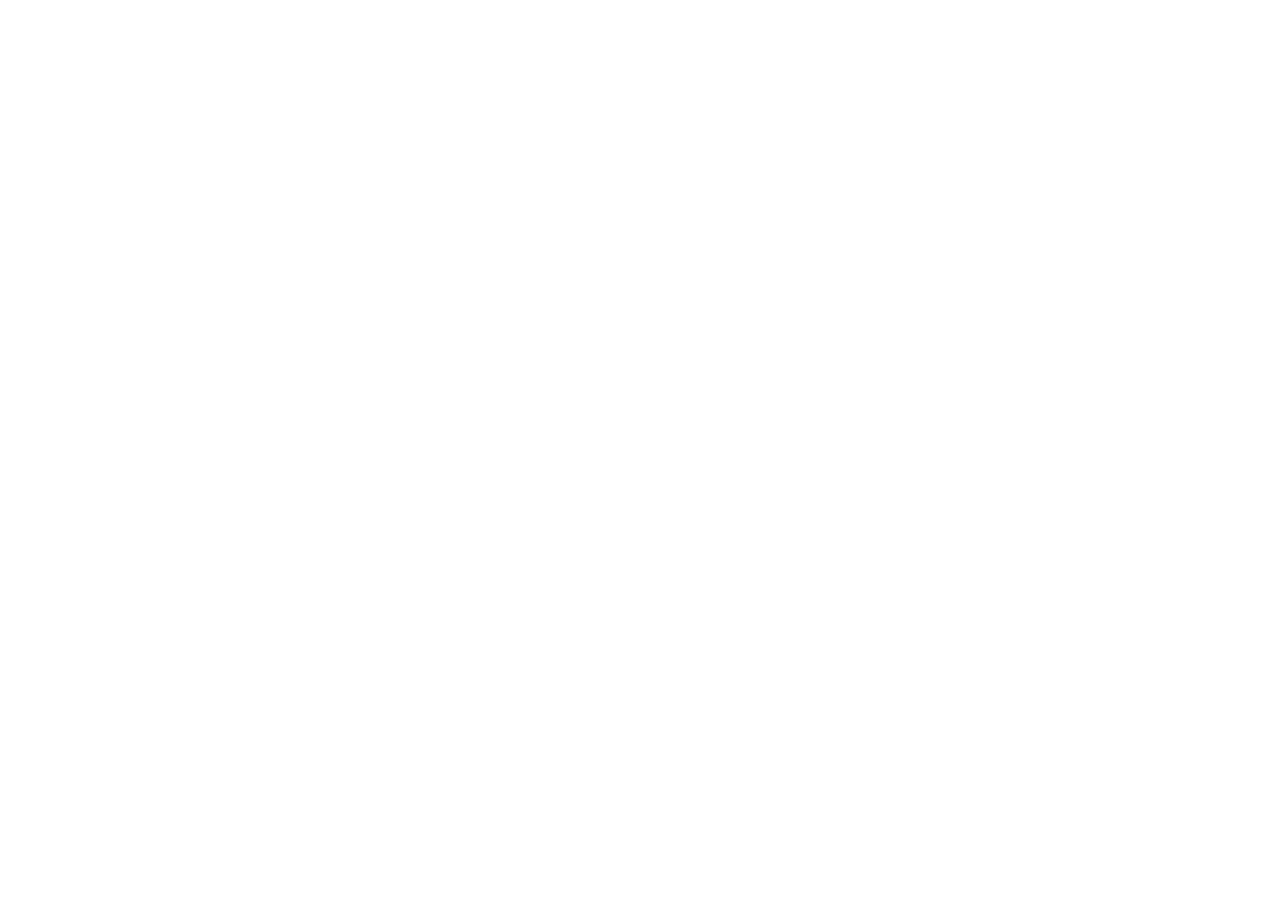
==== src/index.html @ cc9cc975 "Initial commit" ====
<!DOCTYPE html>
<html lang="en">
  <head>
    <meta charset="UTF-8" />
    <link rel="icon" type="image/svg+xml" href="/favicon.svg" />
    <meta name="viewport" content="width=device-width, initial-scale=1.0" />
    <title>Vanilla App Template</title>
    <link rel="stylesheet" href="./css/styles.css" />
  </head>
  <body>
    <load src="./partials/header.html" icon-path="img/sprite.svg#logo" />

    <main>
      <!-- Loads the specified .html file -->
      <load src="./partials/vite-promo.html" />
      <load src="./partials/badges.html" />
    </main>

    <load src="./partials/footer.html" />

    <script type="module" src="./main.js"></script>
  </body>
</html>
---- src/css/styles.css ----
/**
  |============================
  | include css partials with
  | default @import url()
  |============================
*/
/* Common styles */
@import url('./reset.css');
@import url('./base.css');
@import url('./container.css');
@import url('./animations.css');

/* Sections style */
@import url('./header.css');
@import url('./vite-promo.css');
@import url('./badges.css');
@import url('./back-link.css');
@import url('./footer.css');
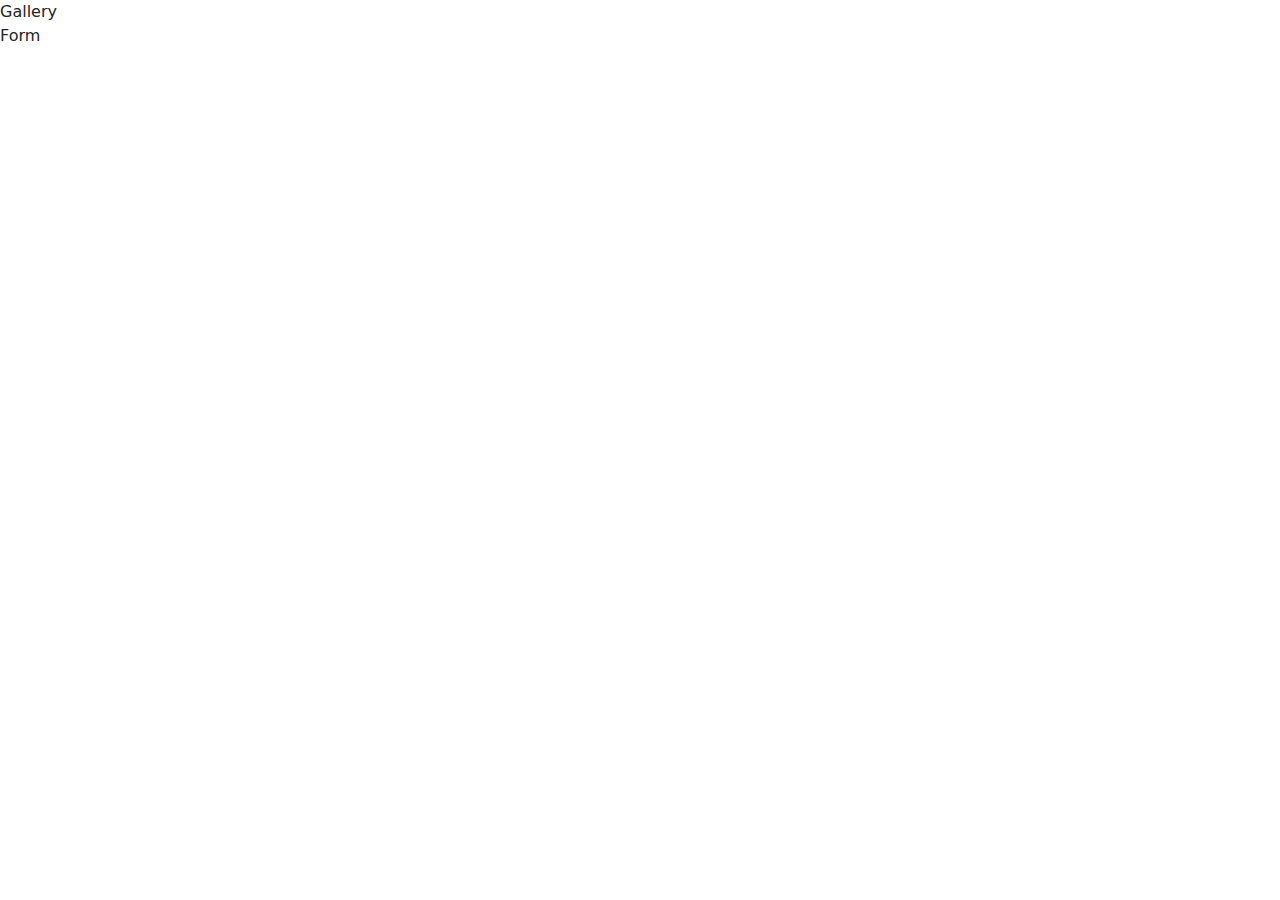
==== commit 5dbba236: "commit messages" ====
--- a/src/index.html
+++ b/src/index.html
@@ -8,16 +8,10 @@
     <link rel="stylesheet" href="./css/styles.css" />
   </head>
   <body>
-    <load src="./partials/header.html" icon-path="img/sprite.svg#logo" />
+ <ul>
+  <li><a href="./1-gallery.html">Gallery</a></li>
+  <li><a href="./2-form.html">Form</a></li>
+</ul>
 
-    <main>
-      <!-- Loads the specified .html file -->
-      <load src="./partials/vite-promo.html" />
-      <load src="./partials/badges.html" />
-    </main>
-
-    <load src="./partials/footer.html" />
-
-    <script type="module" src="./main.js"></script>
   </body>
 </html>
